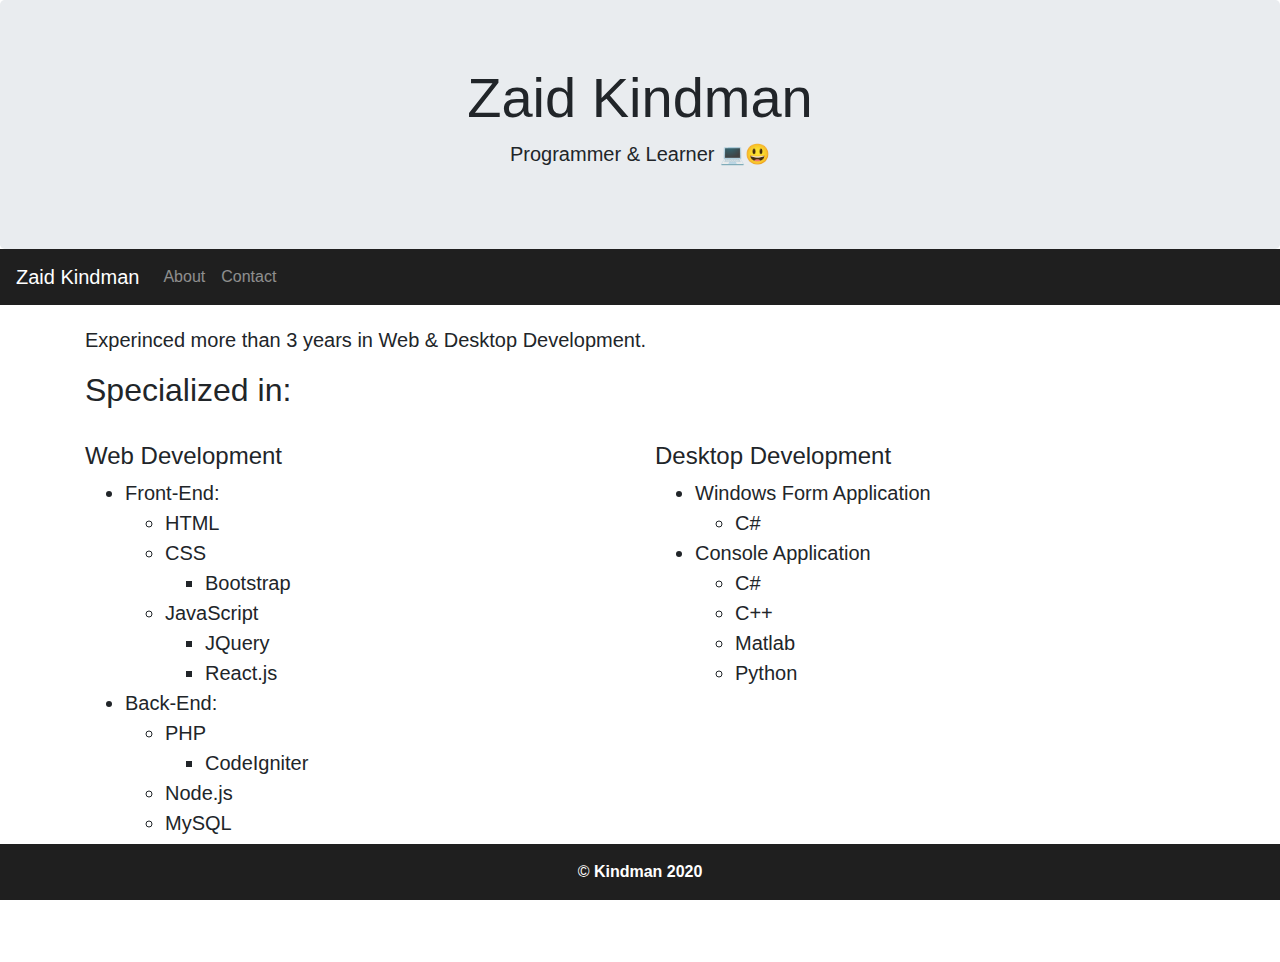
==== about.html @ 8ec14c9f "More pages" ====
<!DOCTYPE html>
<html lang="en">
<head>
  <title>Zaid Kindman</title>
  <meta charset="utf-8">
  <meta name="viewport" content="width=device-width, initial-scale=1">
  <link rel="stylesheet" href="https://maxcdn.bootstrapcdn.com/bootstrap/4.5.2/css/bootstrap.min.css">
  <script src="https://ajax.googleapis.com/ajax/libs/jquery/3.5.1/jquery.min.js"></script>
  <script src="https://cdnjs.cloudflare.com/ajax/libs/popper.js/1.16.0/umd/popper.min.js"></script>
  <script src="https://maxcdn.bootstrapcdn.com/bootstrap/4.5.2/js/bootstrap.min.js"></script>
  <style>
  .about{
    margin-top:20px;
  }

    footer
    {
        left: 0;
        bottom: 0;
        width: 100%;
        background-color: #1f1f1f;
        color: white;
        text-align: center;
        position: fixed;
    }


  .footer-height
  {
    padding-bottom: 3rem;
  }
  </style>
</head>
<body>

<div class="jumbotron text-center" style="margin-bottom:0">
  <h1 class="display-4">Zaid Kindman</h1>
  <p class="lead">Programmer & Learner 💻😃</p>
</div>

<nav style="background:#1f1f1f;" class="navbar navbar-expand-sm navbar-dark sticky-top">
  <a class="navbar-brand" href="index.html">Zaid Kindman</a>
  <button class="navbar-toggler" type="button" data-toggle="collapse" data-target="#collapsibleNavbar">
    <span class="navbar-toggler-icon"></span>
  </button>
  <div class="collapse navbar-collapse" id="collapsibleNavbar">
    <ul class="navbar-nav">
      <li class="nav-item">
        <a class="nav-link" href="about.html">About</a>
      </li>
      <li class="nav-item">
        <a class="nav-link" href="contact.html">Contact</a>
      </li>
    </ul>
  </div>
</nav>

<div class="container about footer-height">
    <p class="lead">Experinced more than <b>3 years</b> in Web & Desktop Development.</p>
    <h2>Specialized in:</h2><br>
    <div class="row">
        <div class="col-md-6">
            <h4>Web Development</h4>
            <ul class="lead">
                <li><b>Front-End:</b>
                    <ul>
                        <li>HTML</li>
                        <li>CSS
                            <ul>
                                <li>Bootstrap</li>
                            </ul>
                        </li>
                        <li>JavaScript
                            <ul>
                                <li>JQuery</li>
                                <li>React.js</li>
                            </ul>
                        </li>
                    </ul>
                </li>
                <li><b>Back-End:</b>
                    <ul>
                        <li>PHP
                            <ul>
                                <li>CodeIgniter</li>
                            </ul>
                        </li>
                        <li>Node.js</li>
                        <li>MySQL</li>
                        <li>Microsoft SQL Server</li>
                        <li>SQLite</li>
                    </ul>
                </li>
            </ul>
        </div>
        <div class="col-md-6">
            <h4>Desktop Development</h4>
            <ul class="lead">
                <li><b>Windows Form Application</b>
                    <ul>
                        <li>C#</li>
                    </ul>
                </li>
                <li><b>Console Application</b>
                    <ul>
                        <li>C#</li>
                        <li>C++</li>
                        <li>Matlab</li>
                        <li>Python</li>
                    </ul>
                </li>
            </ul>
        </div>
    </div>
</div>

<footer class="footer mt-auto py-3">
        <div class="container">
          <span>&copy; <b>Kindman 2020</b></span>
        </div>
    </footer>

</body>
</html>
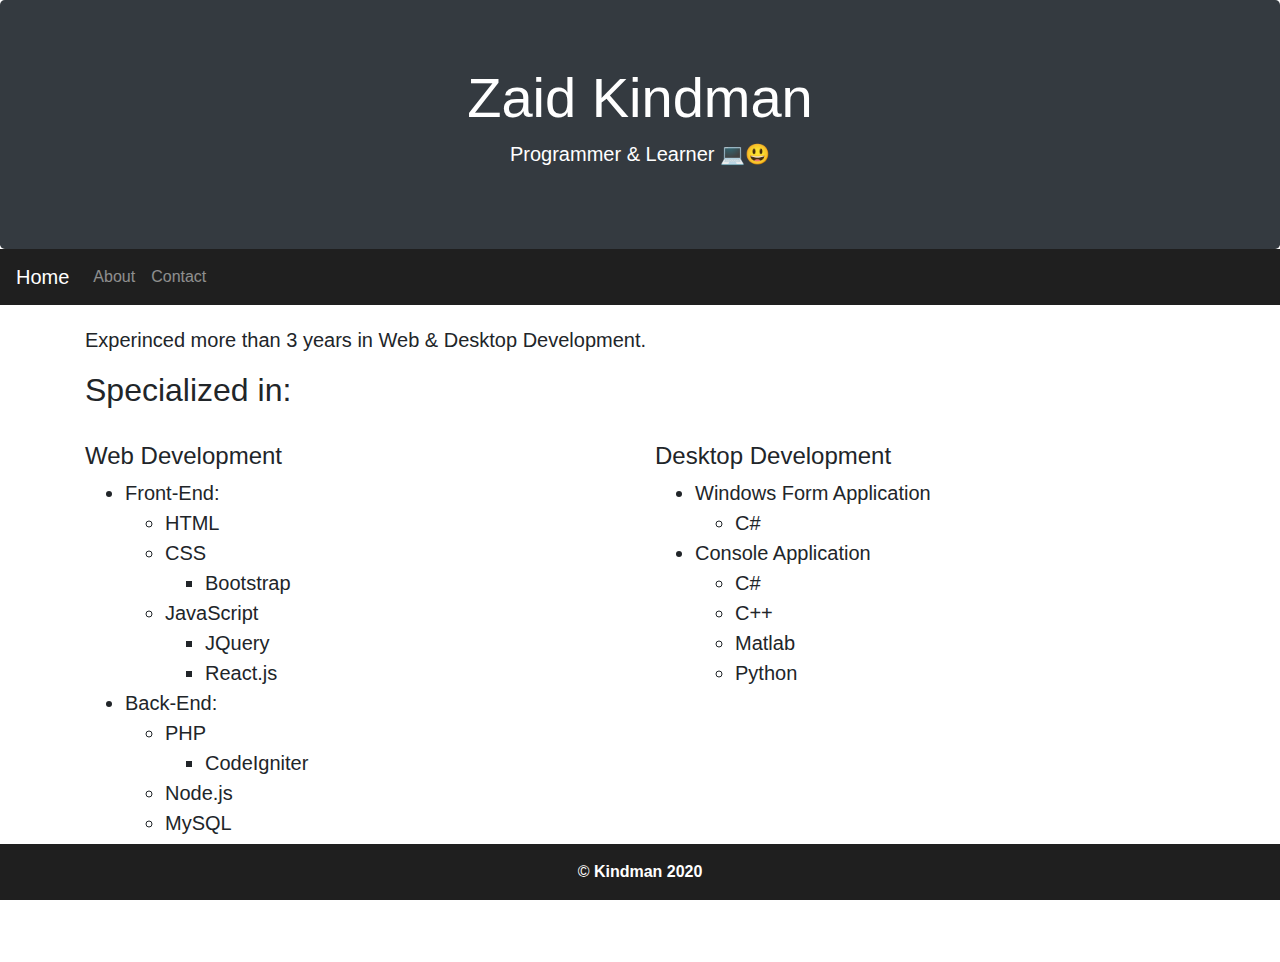
==== commit fea1d94e: "added css file + working on my index page" ====
--- a/about.html
+++ b/about.html
@@ -5,41 +5,20 @@
   <meta charset="utf-8">
   <meta name="viewport" content="width=device-width, initial-scale=1">
   <link rel="stylesheet" href="https://maxcdn.bootstrapcdn.com/bootstrap/4.5.2/css/bootstrap.min.css">
+  <link rel="stylesheet" href="assets/css/style.css">
   <script src="https://ajax.googleapis.com/ajax/libs/jquery/3.5.1/jquery.min.js"></script>
   <script src="https://cdnjs.cloudflare.com/ajax/libs/popper.js/1.16.0/umd/popper.min.js"></script>
   <script src="https://maxcdn.bootstrapcdn.com/bootstrap/4.5.2/js/bootstrap.min.js"></script>
-  <style>
-  .about{
-    margin-top:20px;
-  }
-
-    footer
-    {
-        left: 0;
-        bottom: 0;
-        width: 100%;
-        background-color: #1f1f1f;
-        color: white;
-        text-align: center;
-        position: fixed;
-    }
-
-
-  .footer-height
-  {
-    padding-bottom: 3rem;
-  }
-  </style>
 </head>
 <body>
 
-<div class="jumbotron text-center" style="margin-bottom:0">
+<div class="jumbotron text-center bg-dark text-white" style="margin-bottom:0">
   <h1 class="display-4">Zaid Kindman</h1>
   <p class="lead">Programmer & Learner 💻😃</p>
 </div>
 
 <nav style="background:#1f1f1f;" class="navbar navbar-expand-sm navbar-dark sticky-top">
-  <a class="navbar-brand" href="index.html">Zaid Kindman</a>
+  <a class="navbar-brand" href="index.html">Home</a>
   <button class="navbar-toggler" type="button" data-toggle="collapse" data-target="#collapsibleNavbar">
     <span class="navbar-toggler-icon"></span>
   </button>
--- a/assets/css/style.css
+++ b/assets/css/style.css
@@ -0,0 +1,22 @@
+footer{
+  left: 0;
+  bottom: 0;
+  width: 100%;
+  background-color: #1f1f1f;
+  color: white;
+  text-align: center;
+  position: fixed;
+}
+
+img{
+  margin-top:20px;
+  margin-bottom: 20px;
+}
+
+.footer-height{
+  padding-bottom: 3rem;
+}
+
+.about{
+  margin-top:20px;
+}
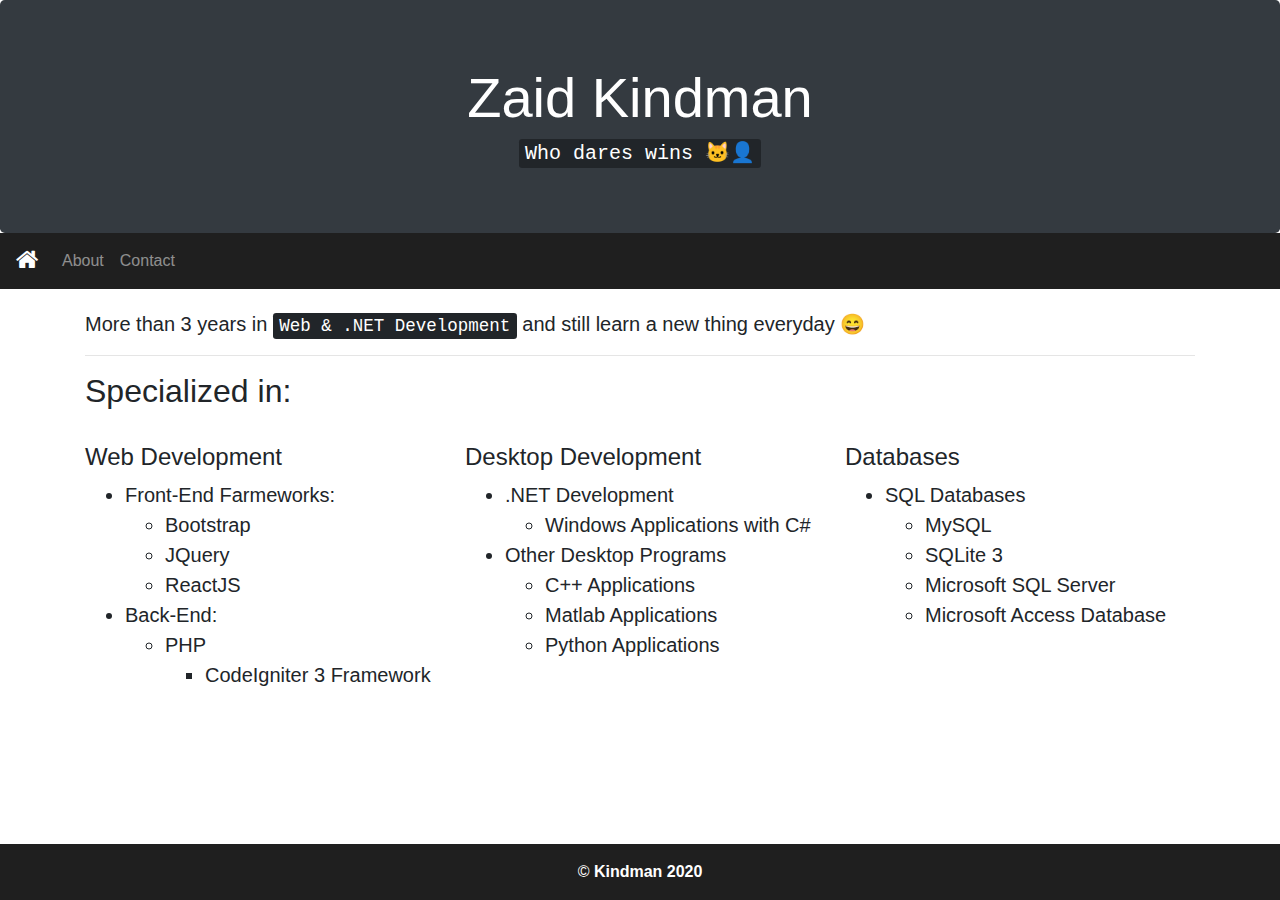
==== commit cbdc964d: "Change about page + Deleted my photo" ====
--- a/about.html
+++ b/about.html
@@ -5,6 +5,7 @@
   <meta charset="utf-8">
   <meta name="viewport" content="width=device-width, initial-scale=1">
   <link rel="stylesheet" href="https://maxcdn.bootstrapcdn.com/bootstrap/4.5.2/css/bootstrap.min.css">
+  <link rel="stylesheet" href="https://cdnjs.cloudflare.com/ajax/libs/font-awesome/4.7.0/css/font-awesome.min.css">
   <link rel="stylesheet" href="assets/css/style.css">
   <script src="https://ajax.googleapis.com/ajax/libs/jquery/3.5.1/jquery.min.js"></script>
   <script src="https://cdnjs.cloudflare.com/ajax/libs/popper.js/1.16.0/umd/popper.min.js"></script>
@@ -14,11 +15,11 @@
 
 <div class="jumbotron text-center bg-dark text-white" style="margin-bottom:0">
   <h1 class="display-4">Zaid Kindman</h1>
-  <p class="lead">Programmer & Learner 💻😃</p>
+  <kbd class="lead">Who dares wins 🐱‍👤</kbd>
 </div>
 
 <nav style="background:#1f1f1f;" class="navbar navbar-expand-sm navbar-dark sticky-top">
-  <a class="navbar-brand" href="index.html">Home</a>
+  <a class="navbar-brand" href="index.html"><i class="fa fa-home" style="font-size:24px"></i></a>
   <button class="navbar-toggler" type="button" data-toggle="collapse" data-target="#collapsibleNavbar">
     <span class="navbar-toggler-icon"></span>
   </button>
@@ -35,57 +36,57 @@
 </nav>
 
 <div class="container about footer-height">
-    <p class="lead">Experinced more than <b>3 years</b> in Web & Desktop Development.</p>
+    <p class="lead">More than <b>3 years</b> in <kbd>Web & .NET Development</kbd>
+                     and still learn a new thing everyday 😄</p>
+     <hr>
     <h2>Specialized in:</h2><br>
     <div class="row">
-        <div class="col-md-6">
+        <div class="col-md-4">
             <h4>Web Development</h4>
             <ul class="lead">
-                <li><b>Front-End:</b>
+                <li><b>Front-End Farmeworks:</b>
                     <ul>
-                        <li>HTML</li>
-                        <li>CSS
+                        <li>Bootstrap</li>
+                        <li>JQuery</li>
+                        <li>ReactJS</li>
+                    </ul>
+                <li><b>Back-End:</b>
+                    <ul>
+                        <li>PHP
                             <ul>
-                                <li>Bootstrap</li>
-                            </ul>
-                        </li>
-                        <li>JavaScript
-                            <ul>
-                                <li>JQuery</li>
-                                <li>React.js</li>
+                                <li>CodeIgniter 3 Framework</li>
                             </ul>
                         </li>
                     </ul>
                 </li>
-                <li><b>Back-End:</b>
+            </ul>
+        </div>
+        <div class="col-md-4">
+            <h4>Desktop Development</h4>
+            <ul class="lead">
+                <li><b>.NET Development</b>
                     <ul>
-                        <li>PHP
-                            <ul>
-                                <li>CodeIgniter</li>
-                            </ul>
-                        </li>
-                        <li>Node.js</li>
-                        <li>MySQL</li>
-                        <li>Microsoft SQL Server</li>
-                        <li>SQLite</li>
+                        <li>Windows Applications with C#</li>
+                    </ul>
+                </li>
+                <li><b>Other Desktop Programs</b>
+                    <ul>
+                        <li>C++ Applications</li>
+                        <li>Matlab Applications</li>
+                        <li>Python Applications</li>
                     </ul>
                 </li>
             </ul>
         </div>
-        <div class="col-md-6">
-            <h4>Desktop Development</h4>
+        <div class="col-md-4">
+            <h4>Databases</h4>
             <ul class="lead">
-                <li><b>Windows Form Application</b>
+                <li><b>SQL Databases</b>
                     <ul>
-                        <li>C#</li>
-                    </ul>
-                </li>
-                <li><b>Console Application</b>
-                    <ul>
-                        <li>C#</li>
-                        <li>C++</li>
-                        <li>Matlab</li>
-                        <li>Python</li>
+                        <li>MySQL</li>
+                        <li>SQLite 3</li>
+                        <li>Microsoft SQL Server</li>
+                        <li>Microsoft Access Database</li>
                     </ul>
                 </li>
             </ul>
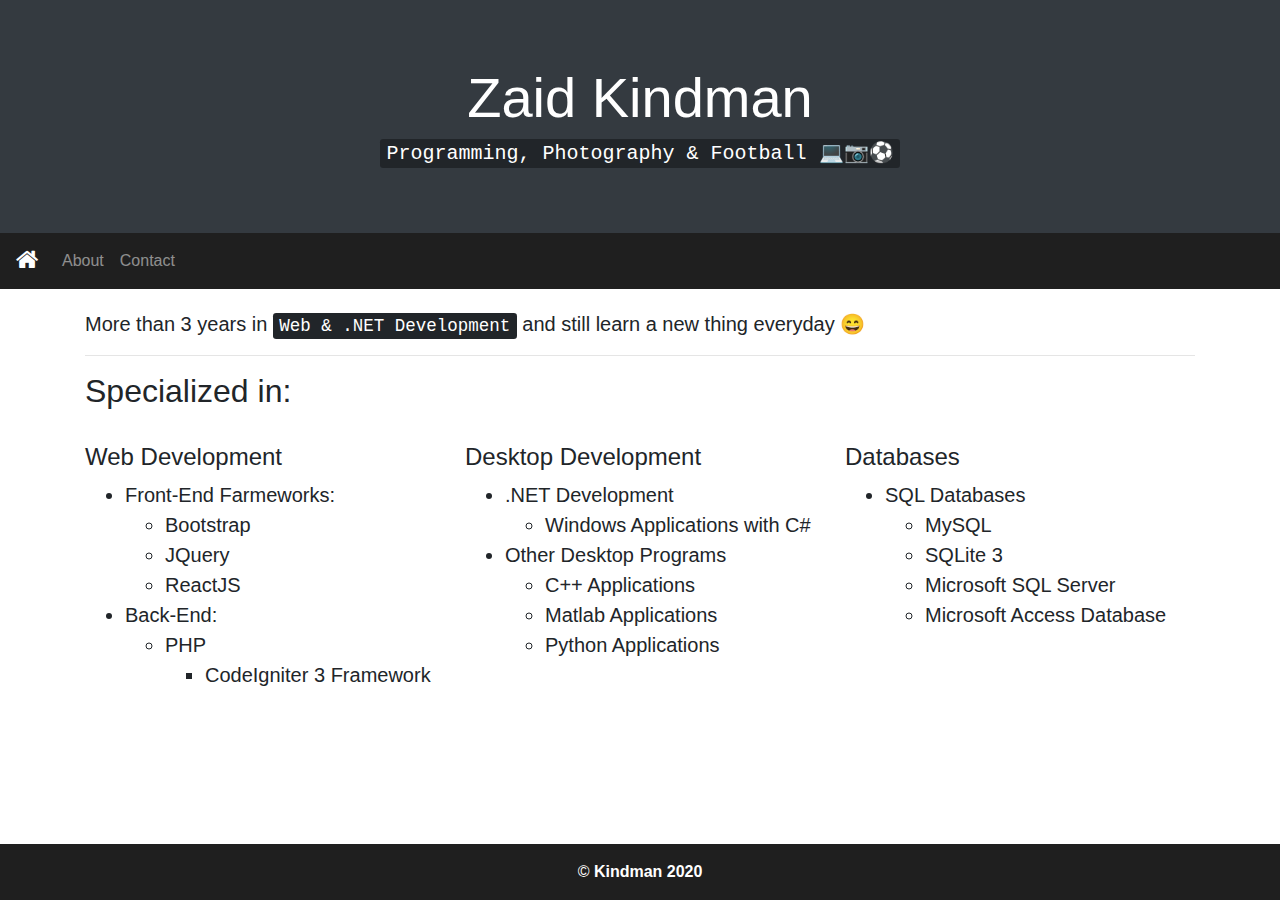
==== commit 98d93023: "jumbotron-fluid" ====
--- a/about.html
+++ b/about.html
@@ -13,9 +13,9 @@
 </head>
 <body>
 
-<div class="jumbotron text-center bg-dark text-white" style="margin-bottom:0">
+<div class="jumbotron jumbotron-fluid text-center bg-dark text-white" style="margin-bottom:0">
   <h1 class="display-4">Zaid Kindman</h1>
-  <kbd class="lead">Who dares wins 🐱‍👤</kbd>
+  <kbd class="lead">Programming, Photography & Football 💻📷⚽</kbd>
 </div>
 
 <nav style="background:#1f1f1f;" class="navbar navbar-expand-sm navbar-dark sticky-top">
@@ -95,10 +95,10 @@
 </div>
 
 <footer class="footer mt-auto py-3">
-        <div class="container">
-          <span>&copy; <b>Kindman 2020</b></span>
-        </div>
-    </footer>
+    <div class="container">
+        <span>&copy; <b>Kindman 2020</b></span>
+    </div>
+</footer>
 
 </body>
 </html>
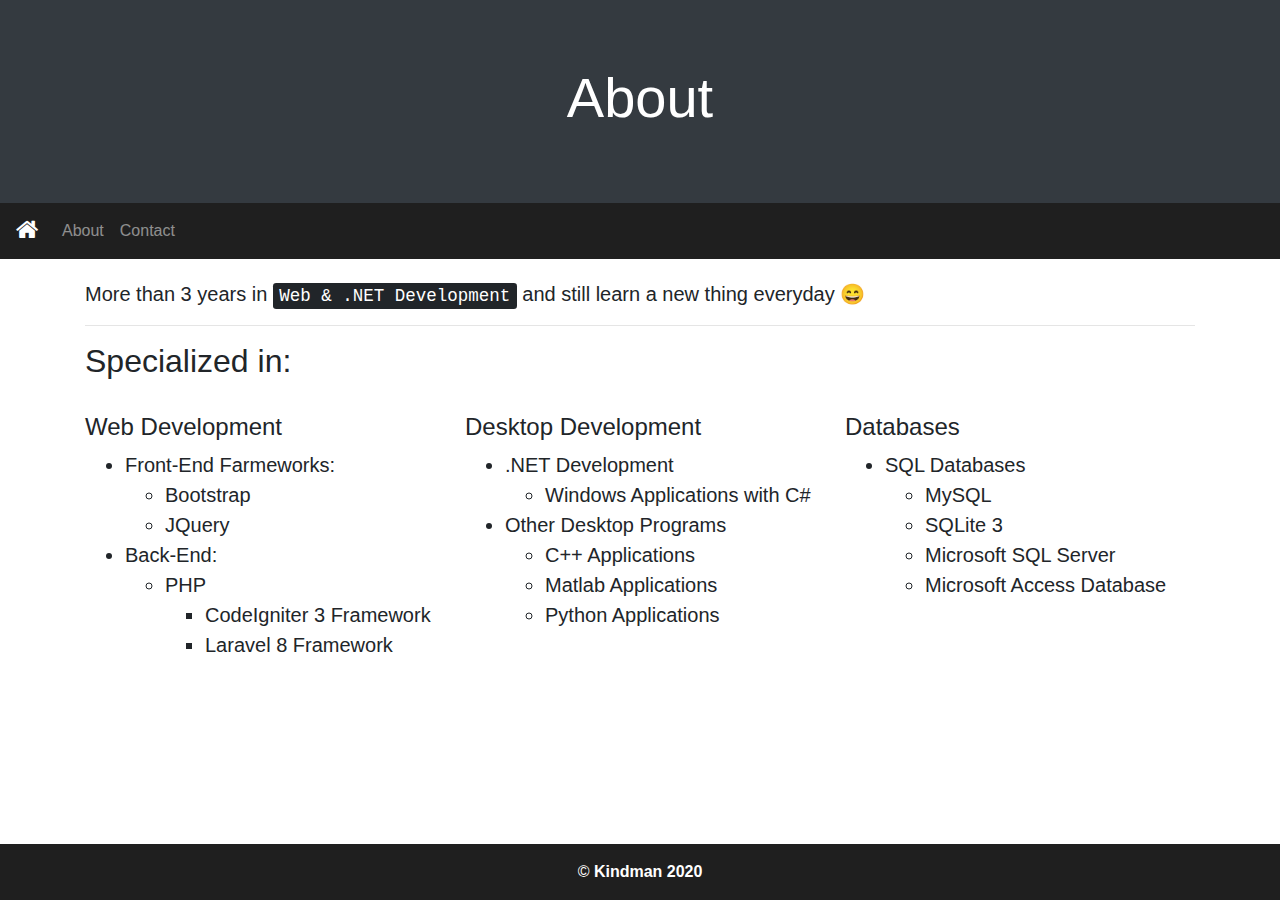
==== commit ddc24394: "Same as my original website" ====
--- a/about.html
+++ b/about.html
@@ -1,7 +1,7 @@
 <!DOCTYPE html>
 <html lang="en">
 <head>
-  <title>Zaid Kindman</title>
+  <title>About - Zaid Kindman</title>
   <meta charset="utf-8">
   <meta name="viewport" content="width=device-width, initial-scale=1">
   <link rel="stylesheet" href="https://maxcdn.bootstrapcdn.com/bootstrap/4.5.2/css/bootstrap.min.css">
@@ -14,8 +14,7 @@
 <body>
 
 <div class="jumbotron jumbotron-fluid text-center bg-dark text-white" style="margin-bottom:0">
-  <h1 class="display-4">Zaid Kindman</h1>
-  <kbd class="lead">Programming, Photography & Football 💻📷⚽</kbd>
+  <h1 class="display-4">About</h1>
 </div>
 
 <nav style="background:#1f1f1f;" class="navbar navbar-expand-sm navbar-dark sticky-top">
@@ -48,13 +47,13 @@
                     <ul>
                         <li>Bootstrap</li>
                         <li>JQuery</li>
-                        <li>ReactJS</li>
                     </ul>
                 <li><b>Back-End:</b>
                     <ul>
                         <li>PHP
                             <ul>
                                 <li>CodeIgniter 3 Framework</li>
+                                <li>Laravel 8 Framework</li>
                             </ul>
                         </li>
                     </ul>
